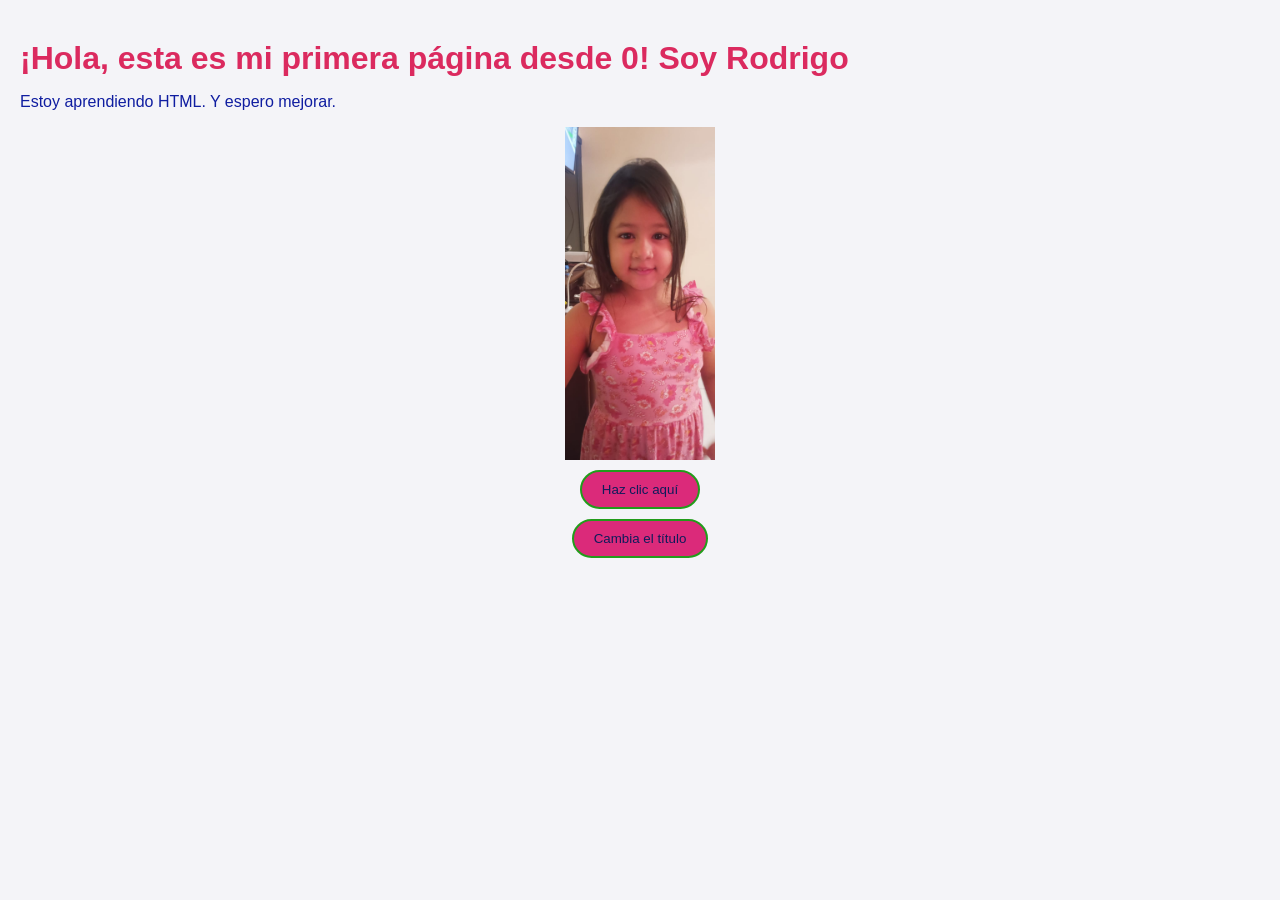
==== index.html @ 7dbc32af "Add files via upload" ====
<!DOCTYPE html>
<html lang="es">
  <head>
    <meta charset="UTF-8">
    <meta name="viewport" content="width=device-width, initial-scale=1.0">
    <title>Mi primera web</title>
   <link rel="stylesheet" href="styles.css">
</head>
<body>
    <h1>¡Hola, esta es mi primera página desde 0! Soy Rodrigo</h1>
    <p>Estoy aprendiendo HTML. Y espero mejorar.</p>
    <img id="miImagen" src="Alessa.jpeg" alt="Ella es mi hija" width="150" height="300">
    <button id="miBoton">Haz clic aquí</button>
    <button id="cambiarElTitulo">Cambia el título</button>
    <script src="script.js"></script>
</body>
</html>
---- styles.css ----
body {
  font-family: Arial, sans-serif;
  padding: 20px;
  background-color: #f4f4f8;
  color: #0f1da0;
  display: block;
  margin: 10px auto;
}

h1 {
  color: #db2a5f;
  display: block;
  margin: 10px auto;
}
img{
  width: 150px;
  height: auto;
  max-width: 100%;
  display: block;
  margin: 10px auto;
}

button {
  padding: 10px 20px;
  border: 2px solid #229c1b;
  border-radius: 30px;
  display: block;
  margin: 10px auto;
  background-color: #db2a7a;
  color: rgb(14, 28, 91);
  cursor: pointer;
}
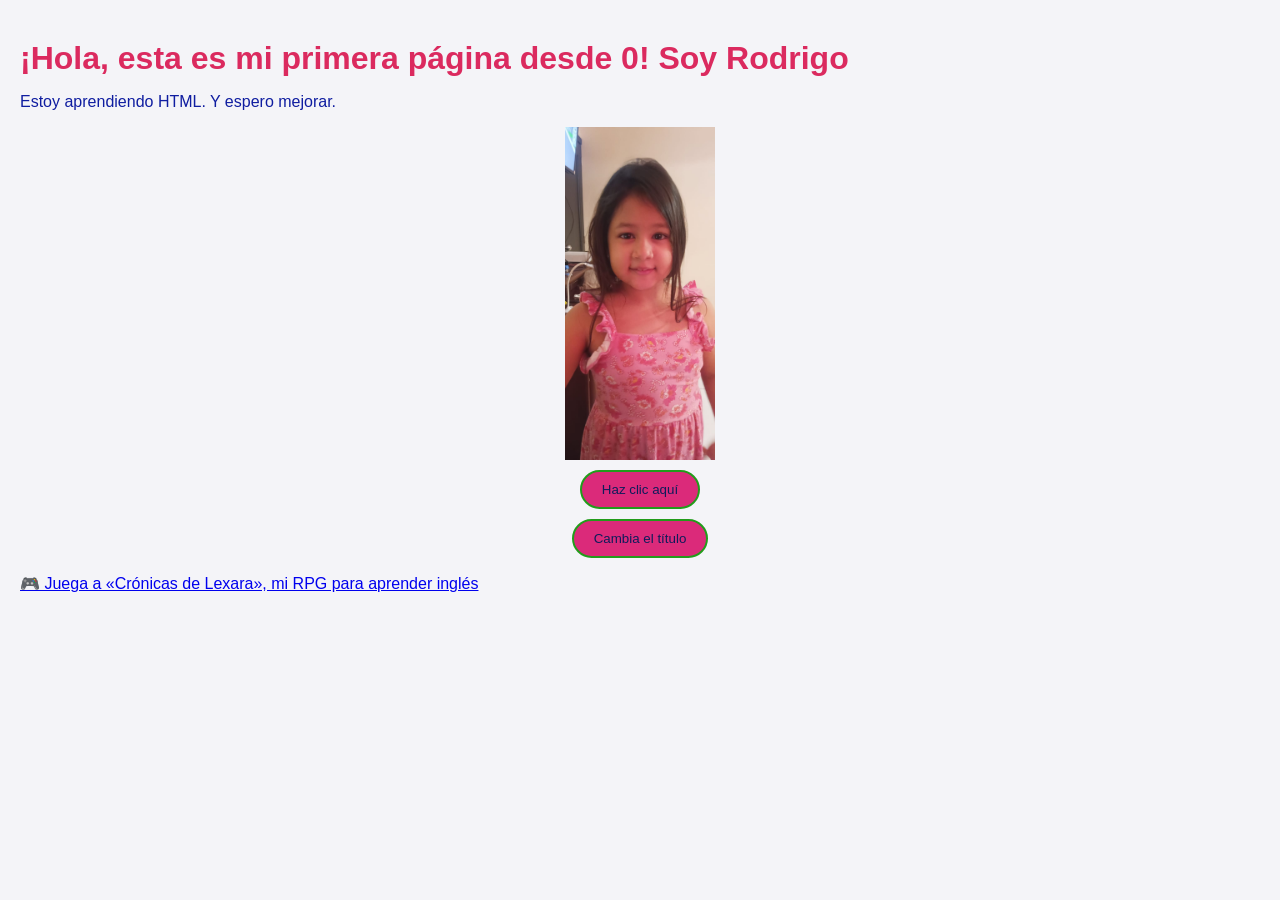
==== commit de3951d5: "Add Crónicas de Lexara, an open-world RPG for learning English Five procedurally generated worlds wi" ====
--- a/index.html
+++ b/index.html
@@ -12,6 +12,7 @@
     <img id="miImagen" src="Alessa.jpeg" alt="Ella es mi hija" width="150" height="300">
     <button id="miBoton">Haz clic aquí</button>
     <button id="cambiarElTitulo">Cambia el título</button>
+    <p><a href="juego/">🎮 Juega a «Crónicas de Lexara», mi RPG para aprender inglés</a></p>
     <script src="script.js"></script>
 </body>
 </html>
